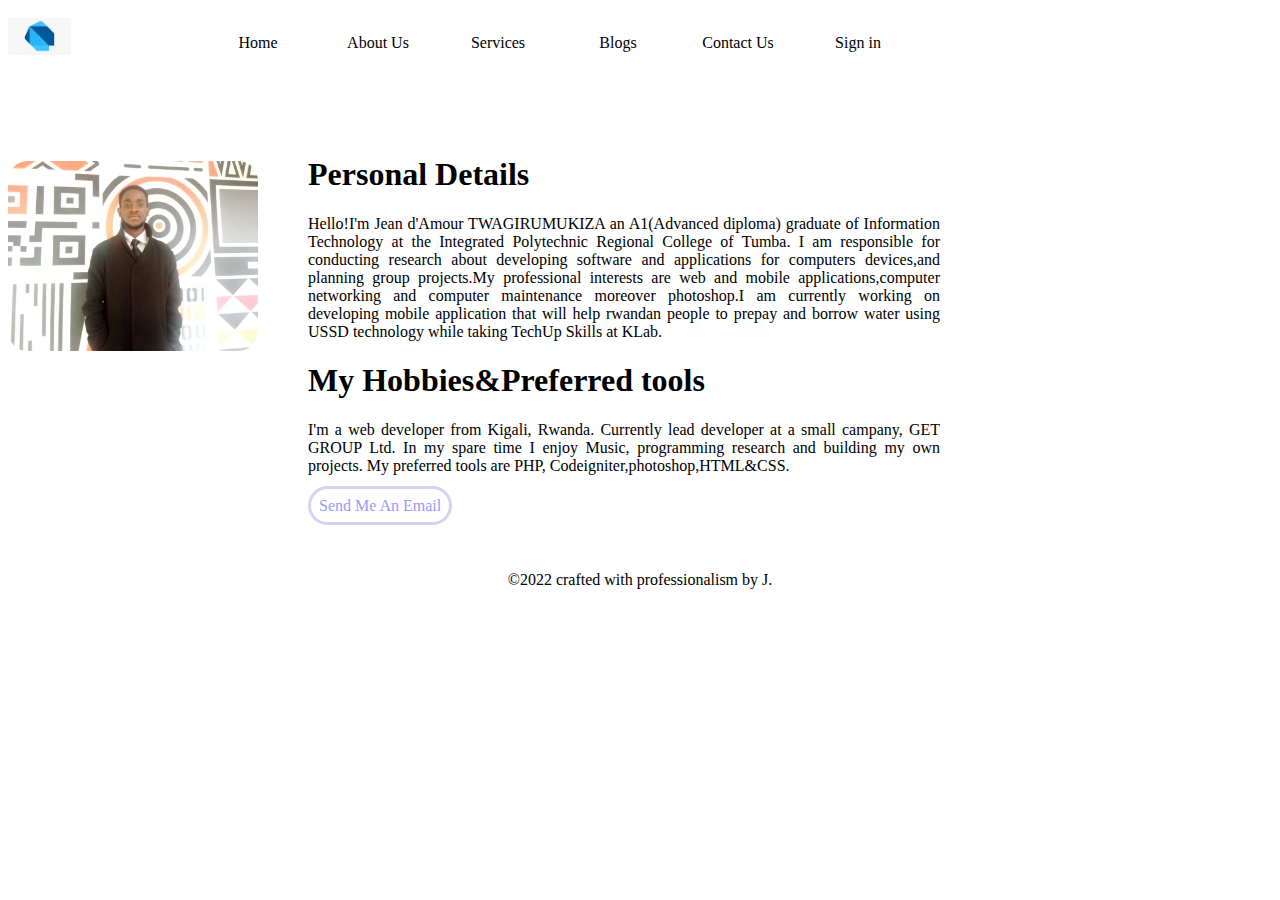
==== about_us.html @ 0acd04aa "my portfolio" ====
<!DOCTYPE html>
<html lang="en">

<head>
    <title>My Portfolio</title>
    <link href="assets/css/style.css" rel="stylesheet" type="text/css">
</head>

<body>
    <div><img src="assets/images/programminglogo.png" class="logo" alt="Programming"></div>
    <div id="menu" style="margin-top:-50px">
        <ul>
            <li>
                <a href="index.html">Home</a></li>
            <li>
                <a href="">About Us</a></li>
            <li>
                <a href="services.html">Services</a></li>
            <li>
                <a href="#">Blogs</a></li>
            <li>
                <a href="contact_us.html">Contact Us</a></li>
            <li>
                <a href="signin.html">Sign in</a></li>
        </ul>
    </div><br><br>
    <div>
        <img src="assets/images/profile.jpg" alt="programmer_profile" class="profile-img">
    </div>
    <div style="margin-left:300px;margin-top:-220px;margin-bottom:50px;text-align: justify;width:50%;">
        <h1>Personal Details</h1>
        <p>Hello!I'm Jean d'Amour TWAGIRUMUKIZA an A1(Advanced diploma) graduate of Information Technology at the Integrated Polytechnic Regional College of Tumba. I am responsible for conducting research about developing software and applications for computers
            devices,and planning group projects.My professional interests are web and mobile applications,computer networking and computer maintenance moreover photoshop.I am currently working on developing mobile application that will help rwandan people
            to prepay and borrow water using USSD technology while taking TechUp Skills at KLab.
        </p>
        <h1>My Hobbies&Preferred tools</h1>
        <p>I'm a web developer from Kigali, Rwanda. Currently lead developer at a small campany, GET GROUP Ltd. In my spare time I enjoy Music, programming research and building my own projects. My preferred tools are PHP, Codeigniter,photoshop,HTML&CSS.</p>
        <a href="contact_us.html" class="Read-btn">Send Me An Email</a>
    </div>
    <section class="footer ">
        &copy;2022 crafted with professionalism by J.

    </section>

</body>

</html>
---- assets/css/style.css ----
h3,
h4 {
    color: #fff;
    font-family: 'Times New Roman';
}

.logo {
    width: 5%;
    height: 5%;
    padding-top: 10px;
}

.back-img {
    width: 850px;
    height: 620px;
}

.profile-img {
    width: 250px;
    height: 190px;
    border-radius: 20px;
    margin-top: 100px;
}

#menu ul {
    list-style: none;
    margin-left: 150px;
}

#menu ul li {
    background-color: black white;
    /* border: 1px solid black; */
    height: 35px;
    width: 120px;
    line-height: 35px;
    text-align: center;
    float: left;
}

#menu ul li a {
    text-decoration: none;
    display: block;
    color: black;
}

#menu ul li a:hover {
    background-color: #f29b6c;
    color: #ffffff;
}

input[type=email]:focus {
    border: 3px solid #555;
}

.Read-btn {
    max-width: 500px;
    max-height: 200px;
    text-decoration: none;
    line-height: 30px;
    background-color: #fff;
    border: 3px solid rgb(216, 210, 238);
    border-radius: 100px;
    color: #9999f9;
    text-align: center;
    padding: 0.5em;
}

input[type="text"] {
    width: 20%;
    height: 30px;
    margin-top: 20px;
}

input[type="email"] {
    width: 41%;
    height: 30px;
    margin-top: 20px;
}

.btn-save {
    width: 200px;
    height: 50px;
    background-color: #2288bb;
    text-align: center;
    color: #fff;
    font-weight: bold;
    border: 1px solid white;
    margin-left: 100px;
}

.Read-btn:hover {
    background-color: #9999f9;
    color: #ffffff;
    border: 3px solid white;
    font-weight: bold;
}

.btn-submit {
    height: 35px;
    width: 120px;
    background-color: #f29b6c;
    color: #ffffff;
    border-radius: 10px;
    margin-left: 50px;
    margin-bottom: 5px;
    border: 1px solid white;
}

.left-sidebar {
    max-width: 30%;
    max-height: 20%;
    background-color: #f6f4f4;
    padding-left: 50px;
    padding-top: 100px;
    margin-top: 50px;
}

.right-sidebar {
    max-width: 30%;
    max-height: 20%;
    background-color: #cc5a5a;
    padding-left: 50px;
    padding-top: 80px;
    margin-left: 453px;
    margin-top: -440px;
}

.img {
    width: 40%;
    height: 40%;
    border-radius: 360px;
}

.cards {
    display: flex;
    justify-content: space-around;
    flex-wrap: wrap;
    max-width: 800px;
    max-height: 400px;
}

.card {
    width: 23%;
    box-shadow: 0 0 4px 3px rgb(235, 206, 211);
    text-align: center;
    padding: 1.5em;
    margin-bottom: 2em;
}

.card-container {
    margin-top: -625px;
    margin-left: 150px;
}

.card-one {
    margin-top: 100px;
    margin-left: -100px;
}

.card-two {
    margin-top: 290px;
}

.card-three {
    margin-left: 250px;
    margin-top: -350px;
}

.images {
    width: 80%;
}

.title {
    font-size: 1.3rem;
}

.contact {
    margin-left: 50px;
    margin-top: 50px;
    padding: 0.5em;
}

.footer {
    text-align: center;
    font-weight: 2rem;
    width: 100%;
    background-color: #ffffff;
}
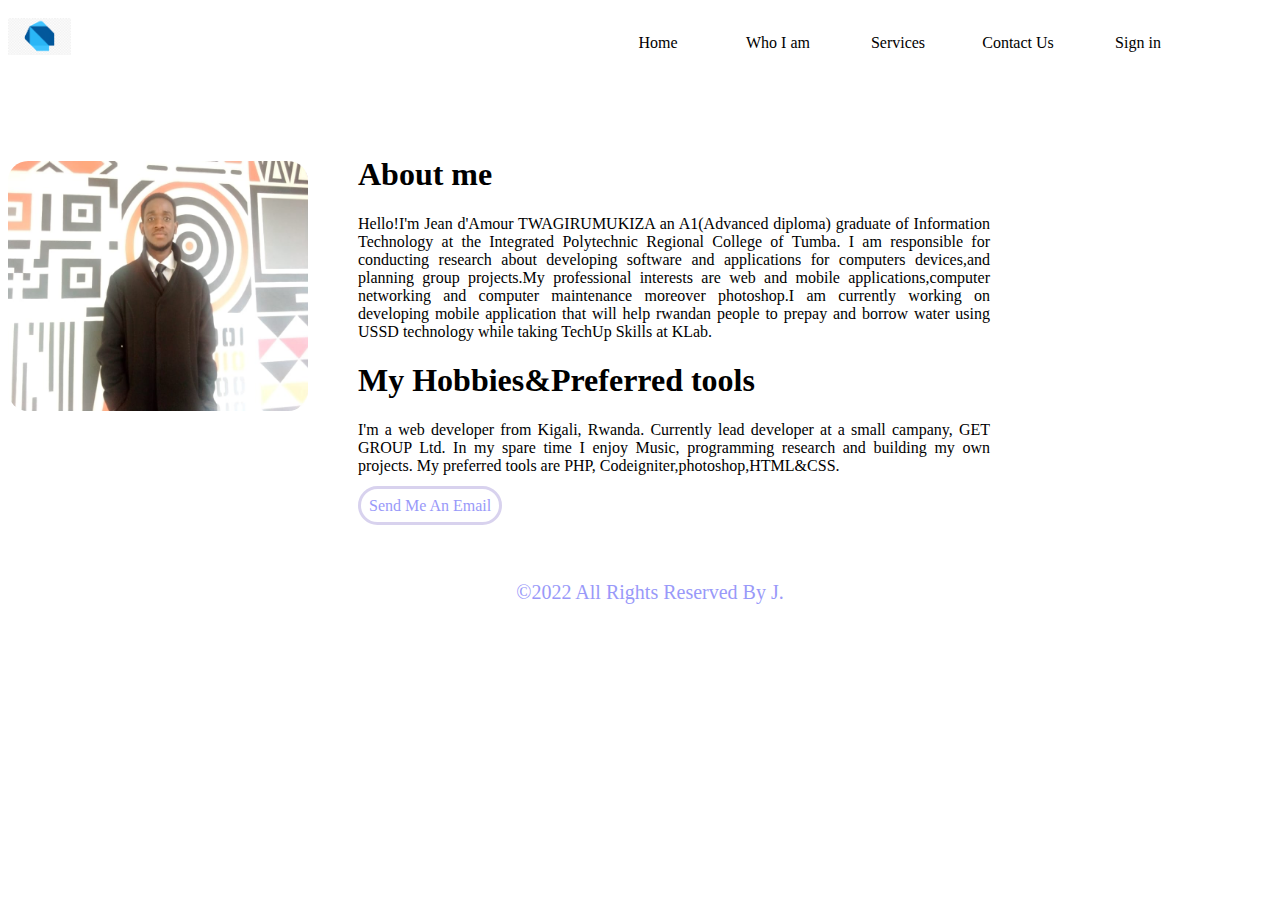
==== commit 254e9685: "updated portfolio" ====
--- a/about_us.html
+++ b/about_us.html
@@ -13,11 +13,9 @@
             <li>
                 <a href="index.html">Home</a></li>
             <li>
-                <a href="">About Us</a></li>
+                <a href="">Who I am</a></li>
             <li>
                 <a href="services.html">Services</a></li>
-            <li>
-                <a href="#">Blogs</a></li>
             <li>
                 <a href="contact_us.html">Contact Us</a></li>
             <li>
@@ -27,8 +25,8 @@
     <div>
         <img src="assets/images/profile.jpg" alt="programmer_profile" class="profile-img">
     </div>
-    <div style="margin-left:300px;margin-top:-220px;margin-bottom:50px;text-align: justify;width:50%;">
-        <h1>Personal Details</h1>
+    <div style="margin-left:350px;margin-top:-280px;margin-bottom:50px;text-align: justify;width:50%;">
+        <h1>About me</h1>
         <p>Hello!I'm Jean d'Amour TWAGIRUMUKIZA an A1(Advanced diploma) graduate of Information Technology at the Integrated Polytechnic Regional College of Tumba. I am responsible for conducting research about developing software and applications for computers
             devices,and planning group projects.My professional interests are web and mobile applications,computer networking and computer maintenance moreover photoshop.I am currently working on developing mobile application that will help rwandan people
             to prepay and borrow water using USSD technology while taking TechUp Skills at KLab.
@@ -37,9 +35,8 @@
         <p>I'm a web developer from Kigali, Rwanda. Currently lead developer at a small campany, GET GROUP Ltd. In my spare time I enjoy Music, programming research and building my own projects. My preferred tools are PHP, Codeigniter,photoshop,HTML&CSS.</p>
         <a href="contact_us.html" class="Read-btn">Send Me An Email</a>
     </div>
-    <section class="footer ">
-        &copy;2022 crafted with professionalism by J.
-
+    <section class="footer">
+        &copy;2022 All Rights Reserved By J.
     </section>
 
 </body>
--- a/assets/css/style.css
+++ b/assets/css/style.css
@@ -16,15 +16,15 @@
 }
 
 .profile-img {
-    width: 250px;
-    height: 190px;
+    width: 300px;
+    height: 250px;
     border-radius: 20px;
     margin-top: 100px;
 }
 
 #menu ul {
     list-style: none;
-    margin-left: 150px;
+    margin-left: 550px;
 }
 
 #menu ul li {
@@ -50,6 +50,11 @@
 
 input[type=email]:focus {
     border: 3px solid #555;
+}
+
+textarea {
+    width: 41%;
+    margin-top: 20px;
 }
 
 .Read-btn {
@@ -106,6 +111,20 @@
     border: 1px solid white;
 }
 
+.signup {
+    height: 45px;
+    width: 150px;
+    background-color: #f29b6c;
+    color: #ffffff;
+    border-radius: 5px;
+    margin-left: 50px;
+    margin-bottom: 5px;
+    border: 1px solid white;
+    text-decoration: none;
+    text-align: center;
+    padding: 0.5em;
+}
+
 .left-sidebar {
     max-width: 30%;
     max-height: 20%;
@@ -113,6 +132,7 @@
     padding-left: 50px;
     padding-top: 100px;
     margin-top: 50px;
+    margin-left: 150px;
 }
 
 .right-sidebar {
@@ -121,7 +141,7 @@
     background-color: #cc5a5a;
     padding-left: 50px;
     padding-top: 80px;
-    margin-left: 453px;
+    margin-left: 600px;
     margin-top: -440px;
 }
 
@@ -175,14 +195,17 @@
 }
 
 .contact {
-    margin-left: 50px;
+    margin-left: 150px;
     margin-top: 50px;
     padding: 0.5em;
+    background-color: #f8f4f4;
 }
 
 .footer {
     text-align: center;
-    font-weight: 2rem;
+    font-weight: 5rem;
     width: 100%;
-    background-color: #ffffff;
+    color: #9999f9;
+    padding: 0.5em;
+    font-size: 20px;
 }